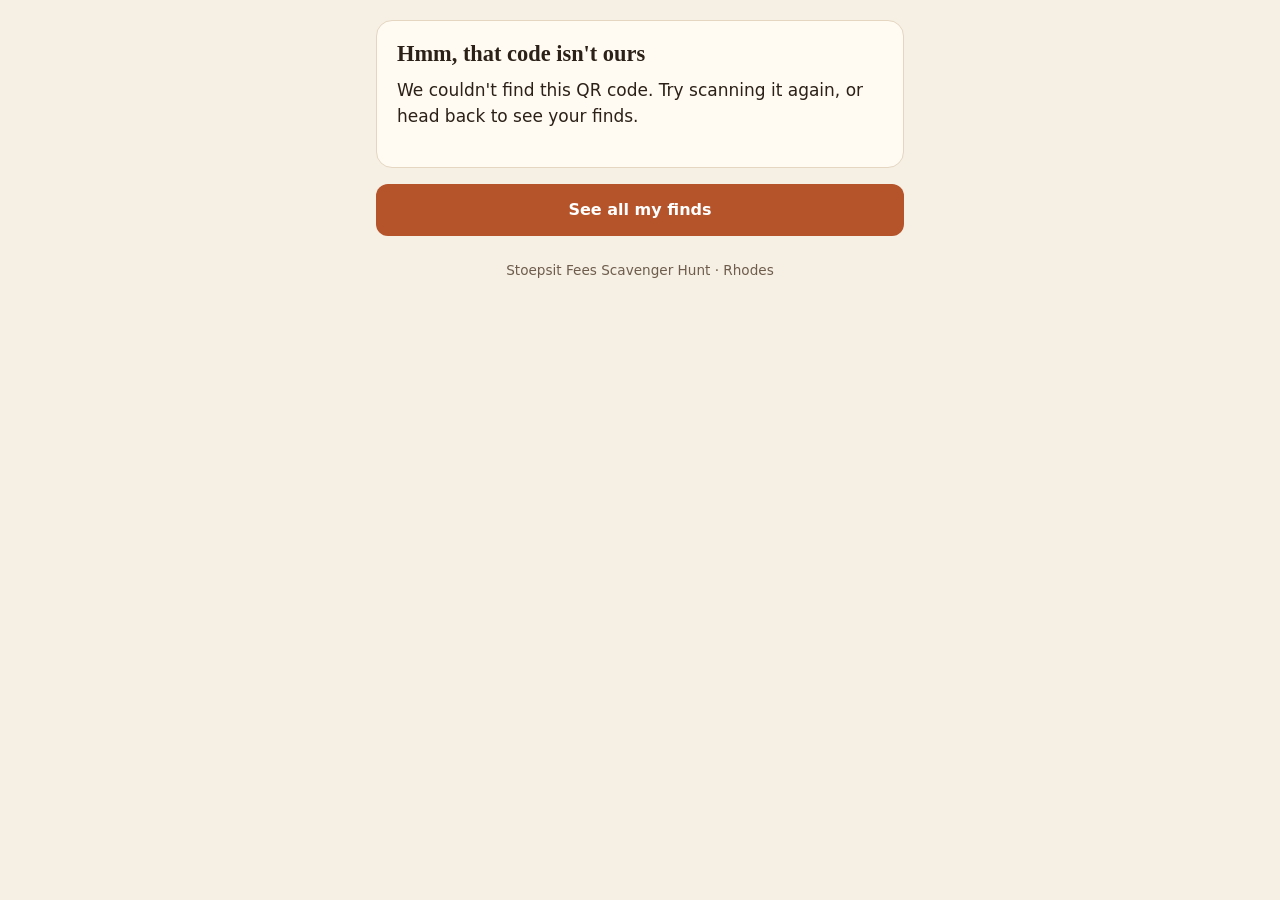
==== stop.html @ a5b96035 "Add Stoepsit Fees scavenger hunt website Mobile site: home page with progress, one stop page per QR " ====
<!doctype html>
<html lang="en">
<head>
  <meta charset="utf-8">
  <meta name="viewport" content="width=device-width, initial-scale=1">
  <meta name="theme-color" content="#b5532a">
  <title>Stoepsit Fees Scavenger Hunt</title>
  <link rel="stylesheet" href="style.css">
</head>
<body>
  <main class="wrap" id="main"></main>

  <script src="data.js"></script>
  <script src="app.js"></script>
  <script>
    var H = window.HUNT, esc = Hunt.esc, main = document.getElementById("main");
    var code = new URLSearchParams(location.search).get("c");
    var stop = Hunt.findStop(code);
    var html = "";

    if (!stop) {
      html =
        '<section class="card"><h2>Hmm, that code isn\'t ours</h2>' +
        "<p>We couldn't find this QR code. Try scanning it again, or head back to see your finds.</p></section>";
    } else {
      var r = Hunt.markFound(stop.code), s = r.state;
      var total = H.stops.length, n = Object.keys(s.found).filter(function (c) { return Hunt.findStop(c); }).length;
      document.title = stop.name + " · " + H.title;

      html += '<p class="' + (r.isNew ? "new-find" : "muted") + '">' +
        (r.isNew ? "New find! " : "You found this one already. ") +
        "That's " + n + " of " + total + ".</p>";

      if (stop.type === "prize") {
        html +=
          '<section class="card prize-box">' +
          '<span class="tag prize badge">You found a prize</span>' +
          "<h1>" + esc(stop.name) + "</h1>" +
          '<div class="big">' + esc(stop.prize) + "</div>" +
          (stop.sponsor ? '<p class="muted">Thanks to ' + esc(stop.sponsor) + "</p>" : "") +
          "<p>" + esc(stop.claim) + "</p>" +
          (stop.limit ? '<p class="muted">' + esc(stop.limit) + "</p>" : "") +
          '<div class="claim-ticket">Show this screen to claim<br>' +
          "Player <strong>" + esc(s.player) + "</strong> · " + esc(stop.code) + "<br>" +
          "Found " + esc(Hunt.fmtTime(s.found[stop.code])) + "</div>" +
          "</section>";
      } else {
        html +=
          '<section class="card">' +
          '<span class="tag history badge">Historic landmark</span>' +
          "<h1>" + esc(stop.name) + "</h1>" +
          (stop.year ? '<p class="muted">' + esc(stop.year) + "</p>" : "") +
          (stop.image ? '<img class="stop-img" src="' + esc(stop.image) + '" alt="' + esc(stop.name) + '">' : "") +
          (stop.story || []).map(function (p) { return "<p>" + esc(p) + "</p>"; }).join("") +
          (stop.funFact ? '<p class="funfact"><strong>Did you know?</strong> ' + esc(stop.funFact) + "</p>" : "") +
          "</section>";
      }
    }

    html += '<a class="btn" href="index.html">See all my finds</a>' +
      '<footer>' + esc(H.title) + " · " + esc(H.town) + "</footer>";
    main.innerHTML = html;
  </script>
</body>
</html>
---- style.css ----
:root {
  --bg: #f6efe3;
  --card: #fffaf2;
  --ink: #2b2118;
  --muted: #6e5d4c;
  --accent: #b5532a;   /* rusty corrugated-iron red */
  --accent-2: #3d6b4f; /* mountain green */
  --gold: #d9a441;
  --line: #e4d6c1;
  --radius: 16px;
}
* { box-sizing: border-box; }
html, body { margin: 0; }
body {
  background: var(--bg);
  color: var(--ink);
  font-family: system-ui, -apple-system, "Segoe UI", Roboto, sans-serif;
  font-size: 17px;
  line-height: 1.55;
  -webkit-text-size-adjust: 100%;
}
.wrap { max-width: 560px; margin: 0 auto; padding: 20px 16px 48px; }
h1, h2, h3 { font-family: Georgia, "Times New Roman", serif; line-height: 1.2; margin: 0 0 .4em; }
h1 { font-size: 1.9rem; }
h2 { font-size: 1.4rem; }
p { margin: 0 0 1em; }
a { color: var(--accent); }

.hero {
  background: linear-gradient(160deg, var(--accent) 0%, #7d3418 100%);
  color: #fff8ec;
  border-radius: var(--radius);
  padding: 28px 22px;
  margin-bottom: 18px;
}
.hero .kicker { text-transform: uppercase; letter-spacing: .12em; font-size: .78rem; opacity: .85; margin-bottom: 6px; }
.hero p { margin: .6em 0 0; }

.card {
  background: var(--card);
  border: 1px solid var(--line);
  border-radius: var(--radius);
  padding: 20px;
  margin-bottom: 16px;
}
.muted { color: var(--muted); font-size: .92rem; }

.progress { display: flex; align-items: center; gap: 14px; }
.progress .num { font-size: 2.2rem; font-weight: 700; font-family: Georgia, serif; color: var(--accent); }
.bar { height: 10px; background: var(--line); border-radius: 99px; overflow: hidden; margin-top: 10px; }
.bar > span { display: block; height: 100%; background: var(--accent-2); transition: width .4s; }

.steps { padding-left: 1.2em; margin: 0; }
.steps li { margin-bottom: .4em; }

.found-list { list-style: none; padding: 0; margin: 0; }
.found-list li { border-top: 1px solid var(--line); }
.found-list li:first-child { border-top: 0; }
.found-list a { display: flex; gap: 10px; align-items: center; padding: 12px 0; text-decoration: none; color: var(--ink); }
.tag { font-size: .72rem; text-transform: uppercase; letter-spacing: .08em; padding: 3px 8px; border-radius: 99px; white-space: nowrap; }
.tag.history { background: #e3ecdf; color: var(--accent-2); }
.tag.prize { background: #f8e7c2; color: #7a5410; }

.badge { display: inline-block; margin-bottom: 10px; }
.stop-img { width: 100%; border-radius: 12px; margin-bottom: 14px; display: block; }
.funfact { background: #eef3ea; border-left: 4px solid var(--accent-2); padding: 12px 14px; border-radius: 8px; }

.prize-box {
  text-align: center;
  background: radial-gradient(circle at 50% 0%, #fff3d1 0%, var(--card) 70%);
  border: 2px dashed var(--gold);
}
.prize-box .big { font-size: 1.5rem; font-family: Georgia, serif; font-weight: 700; margin: 6px 0 12px; }
.claim-ticket { font-family: ui-monospace, Menlo, monospace; background: var(--ink); color: #fff; border-radius: 10px; padding: 12px; margin-top: 14px; font-size: .95rem; }
.claim-ticket strong { font-size: 1.3rem; letter-spacing: .1em; color: var(--gold); }

.btn {
  display: block; width: 100%; text-align: center;
  background: var(--accent); color: #fff; text-decoration: none;
  padding: 14px; border-radius: 12px; font-weight: 600; font-size: 1rem; border: 0;
}
.btn.secondary { background: transparent; color: var(--accent); border: 2px solid var(--accent); margin-top: 10px; }
.new-find { color: var(--accent-2); font-weight: 600; }
footer { text-align: center; color: var(--muted); font-size: .85rem; margin-top: 24px; }
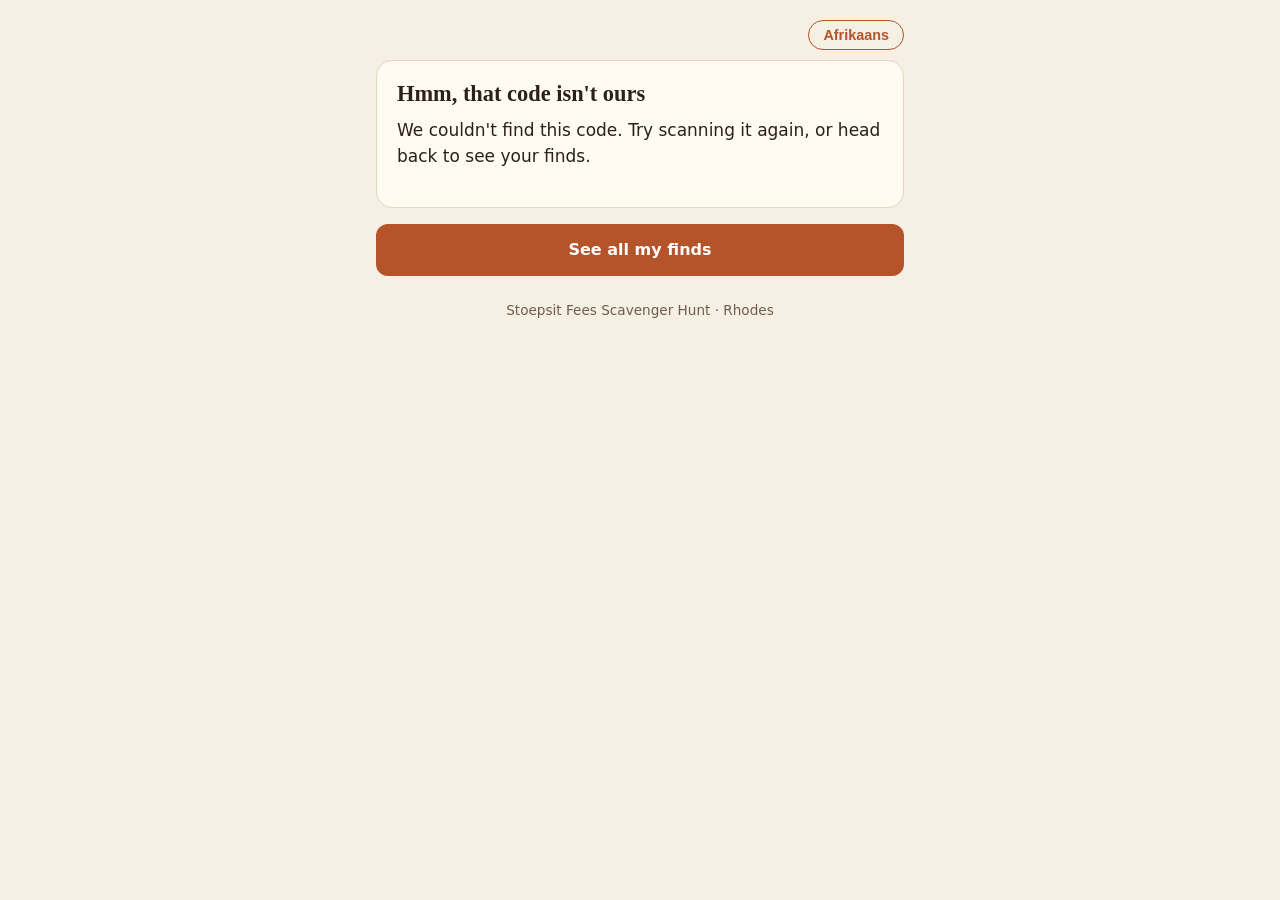
==== commit 201f2a6f: "Add Afrikaans, example prizes, claim guard and typed-code entry - English/Afrikaans switch with tran" ====
--- a/stop.html
+++ b/stop.html
@@ -8,58 +8,95 @@
   <link rel="stylesheet" href="style.css">
 </head>
 <body>
-  <main class="wrap" id="main"></main>
+  <main class="wrap">
+    <div class="topbar"><button id="lang" class="lang" type="button"></button></div>
+    <div id="main"></div>
+  </main>
 
   <script src="data.js"></script>
   <script src="app.js"></script>
   <script>
-    var H = window.HUNT, esc = Hunt.esc, main = document.getElementById("main");
+    var H = window.HUNT, esc = Hunt.esc, T = Hunt.T, L = Hunt.L, main = document.getElementById("main");
+    Hunt.initLang();
     var code = new URLSearchParams(location.search).get("c");
     var stop = Hunt.findStop(code);
     var html = "";
 
+    function card(title, text) {
+      return '<section class="card"><h2>' + esc(title) + "</h2><p>" + esc(text) + "</p></section>";
+    }
+
     if (!stop) {
-      html =
-        '<section class="card"><h2>Hmm, that code isn\'t ours</h2>' +
-        "<p>We couldn't find this QR code. Try scanning it again, or head back to see your finds.</p></section>";
+      html = card(T("badTitle"), T("badText"));
+    } else if (Hunt.isPending(stop)) {
+      html = card(T("lockedTitle"), T("lockedText"));
     } else {
       var r = Hunt.markFound(stop.code), s = r.state;
-      var total = H.stops.length, n = Object.keys(s.found).filter(function (c) { return Hunt.findStop(c); }).length;
-      document.title = stop.name + " · " + H.title;
+      var act = Hunt.active(), total = act.length;
+      var n = act.filter(function (x) { return s.found[x.code]; }).length;
+      document.title = L(stop, "name") + " · " + L(H, "title");
 
       html += '<p class="' + (r.isNew ? "new-find" : "muted") + '">' +
-        (r.isNew ? "New find! " : "You found this one already. ") +
-        "That's " + n + " of " + total + ".</p>";
+        esc(T(r.isNew ? "newFind" : "already")) + " " +
+        esc(T("thatsNofT").replace("{n}", n).replace("{t}", total)) + "</p>";
 
       if (stop.type === "prize") {
+        var claimedAt = s.claimed[stop.code];
         html +=
-          '<section class="card prize-box">' +
-          '<span class="tag prize badge">You found a prize</span>' +
-          "<h1>" + esc(stop.name) + "</h1>" +
-          '<div class="big">' + esc(stop.prize) + "</div>" +
-          (stop.sponsor ? '<p class="muted">Thanks to ' + esc(stop.sponsor) + "</p>" : "") +
-          "<p>" + esc(stop.claim) + "</p>" +
-          (stop.limit ? '<p class="muted">' + esc(stop.limit) + "</p>" : "") +
-          '<div class="claim-ticket">Show this screen to claim<br>' +
-          "Player <strong>" + esc(s.player) + "</strong> · " + esc(stop.code) + "<br>" +
-          "Found " + esc(Hunt.fmtTime(s.found[stop.code])) + "</div>" +
+          '<section class="card prize-box' + (claimedAt ? " is-claimed" : "") + '">' +
+          '<span class="tag prize badge">' + esc(T("foundPrize")) + "</span>" +
+          (stop.placeholder ? '<p class="example">' + esc(T("example")) + "</p>" : "") +
+          "<h1>" + esc(L(stop, "name")) + "</h1>" +
+          '<div class="big">' + esc(L(stop, "prize")) + "</div>" +
+          (stop.sponsor ? '<p class="muted">' + esc(T("thanksTo")) + " " + esc(L(stop, "sponsor")) + "</p>" : "") +
+          "<p>" + esc(L(stop, "claim")) + "</p>" +
+          (stop.limit ? '<p class="muted">' + esc(L(stop, "limit")) + "</p>" : "") +
+          '<div class="claim-ticket">' +
+          (claimedAt
+            ? '<div class="stamp">' + esc(T("claimed")) + "</div>" + esc(T("claimedNote")) + "<br>"
+            : esc(T("showToClaim")) + "<br>") +
+          esc(T("player")) + " <strong>" + esc(s.player) + "</strong> · " + esc(stop.code) + "<br>" +
+          esc(T("found")) + " " + esc(Hunt.fmtTime(s.found[stop.code])) + "</div>" +
+          (claimedAt ? "" : '<button class="btn secondary" id="claim-btn" type="button">' + esc(T("staffMark")) + "</button>") +
           "</section>";
       } else {
+        var img = L(stop, "image");
         html +=
           '<section class="card">' +
-          '<span class="tag history badge">Historic landmark</span>' +
-          "<h1>" + esc(stop.name) + "</h1>" +
-          (stop.year ? '<p class="muted">' + esc(stop.year) + "</p>" : "") +
-          (stop.image ? '<img class="stop-img" src="' + esc(stop.image) + '" alt="' + esc(stop.name) + '">' : "") +
-          (stop.story || []).map(function (p) { return "<p>" + esc(p) + "</p>"; }).join("") +
-          (stop.funFact ? '<p class="funfact"><strong>Did you know?</strong> ' + esc(stop.funFact) + "</p>" : "") +
+          '<span class="tag history badge">' + esc(T("historic")) + "</span>" +
+          "<h1>" + esc(L(stop, "name")) + "</h1>" +
+          (L(stop, "year") ? '<p class="muted">' + esc(L(stop, "year")) + "</p>" : "") +
+          (img ? '<img class="stop-img" src="' + esc(img) + '" alt="' + esc(L(stop, "name")) + '">' : "") +
+          (L(stop, "story") || []).map(function (p) { return "<p>" + esc(p) + "</p>"; }).join("") +
+          (L(stop, "funFact") ? '<p class="funfact"><strong>' + esc(T("didYouKnow")) + "</strong> " + esc(L(stop, "funFact")) + "</p>" : "") +
           "</section>";
+      }
+
+      var next = Hunt.nextLandmark(s.found, stop.type === "history" ? stop.code : null);
+      if (n === total) {
+        html += '<section class="card finish"><h2>' + esc(T("allTitle")) + "</h2><p>" + esc(T("allStop")) + "</p></section>";
+      } else if (next) {
+        html += '<section class="card clue"><h2>' + esc(T("nextClue")) + '</h2><p style="margin:0">' + esc(L(next, "clue")) + "</p></section>";
       }
     }
 
-    html += '<a class="btn" href="index.html">See all my finds</a>' +
-      '<footer>' + esc(H.title) + " · " + esc(H.town) + "</footer>";
+    html += '<a class="btn" href="index.html">' + esc(T("seeAll")) + "</a>" +
+      "<footer>" + esc(L(H, "title")) + " · " + esc(H.town) + "</footer>";
     main.innerHTML = html;
+
+    // Prize-giver taps twice to mark the prize as handed over on this phone.
+    var btn = document.getElementById("claim-btn");
+    if (btn) {
+      var armed = false;
+      btn.onclick = function () {
+        if (!armed) {
+          armed = true; btn.textContent = T("tapAgain"); btn.classList.add("armed");
+          setTimeout(function () { armed = false; btn.textContent = T("staffMark"); btn.classList.remove("armed"); }, 4000);
+        } else {
+          Hunt.markClaimed(stop.code); location.reload();
+        }
+      };
+    }
   </script>
 </body>
 </html>
--- a/style.css
+++ b/style.css
@@ -82,3 +82,17 @@
 .btn.secondary { background: transparent; color: var(--accent); border: 2px solid var(--accent); margin-top: 10px; }
 .new-find { color: var(--accent-2); font-weight: 600; }
 footer { text-align: center; color: var(--muted); font-size: .85rem; margin-top: 24px; }
+
+.clue { border-left: 6px solid var(--gold); }
+.finish { background: var(--accent-2); color: #fff; border-color: var(--accent-2); text-align: center; }
+.finish p { margin: 0; }
+
+.topbar { display: flex; justify-content: flex-end; margin-bottom: 10px; }
+.lang { background: transparent; border: 1.5px solid var(--accent); color: var(--accent); border-radius: 99px; padding: 6px 14px; font-size: .9rem; font-weight: 600; }
+.code-row { display: flex; gap: 10px; margin-top: 10px; }
+.code-row input { flex: 1; min-width: 0; font: 600 1.2rem ui-monospace, Menlo, monospace; letter-spacing: .15em; text-transform: uppercase; padding: 12px; border: 1.5px solid var(--line); border-radius: 12px; background: #fff; color: var(--ink); }
+.code-row .btn { width: auto; padding: 12px 22px; }
+.example { background: #fde9e2; color: #8a2f10; border-radius: 8px; padding: 8px 10px; font-size: .9rem; font-weight: 600; }
+.stamp { display: inline-block; border: 3px solid #e2574c; color: #ff8d84; font-weight: 800; letter-spacing: .2em; padding: 2px 12px; border-radius: 6px; transform: rotate(-4deg); margin-bottom: 8px; }
+.is-claimed .big { text-decoration: line-through; opacity: .6; }
+.btn.armed { background: var(--accent); color: #fff; }
